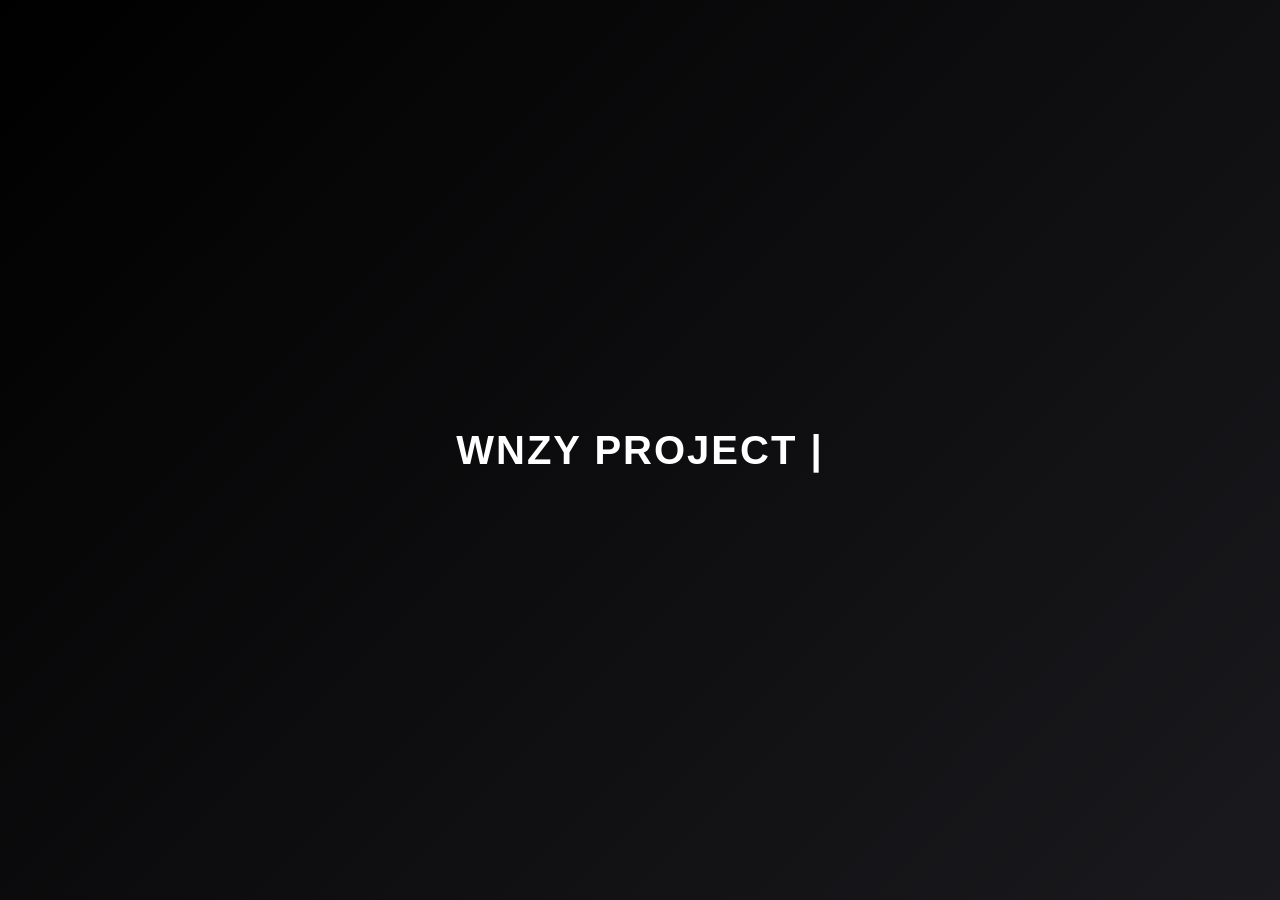
==== index.html @ 2edc0139 "Add files via upload" ====
<!DOCTYPE html>
<html lang="th">
<head>
    <meta charset="UTF-8">
    <meta name="viewport" content="width=device-width, initial-scale=1.0">
    <title>AOMMY PROJECT | OFFICIAL</title>
    <link rel="stylesheet" href="style.css">
    <link rel="stylesheet" href="https://cdnjs.cloudflare.com/ajax/libs/font-awesome/6.4.0/css/all.min.css">
</head>
<body>

    <!-- Splash Screen -->
    <div id="splash-screen">
        <div class="typing-container">
            <span id="typing-text"></span><span class="cursor">|</span>
        </div>
    </div>
    <!-- Main Content -->
    <div id="main-content" class="hidden">
        <!-- Navigation Bar -->
        <nav class="navbar">
            <div class="nav-container">
                <div class="logo">
   
                    AOMMY PROJECT
                </div>
                <div class="nav-links">
                    <a href="#tools">TOOLS</a>
                    <img src="aommy.jpg" class="nav-logo">
                </div>
            </div>
        </nav>

        <!-- Hero Section with Logo -->
        <section class="hero">
            <div class="hero-content">
                <div class="hero-logo-container">
                    <img src="aommy.jpg" alt="WINZYEDZ Logo" class="hero-logo">
                </div>
                <div class="hero-text">
                    <h1 class="hero-title fade-in">ยินดีต้อนรับสู่</h1>
                    <h2 class="hero-subtitle glow-text">AOMMY PROJECT</h2>
                    <p class="hero-desc fade-in">...</p>
                </div>
                <div class="hero-scroll">
                    <span>SCROLL ลงมา</span>
                    <div class="scroll-icon">
                        <span></span>
                    </div>
                </div>
            </div>
        </section>

        <!-- Tools Section -->
        <section class="tools-section" id="tools">
            <h2 class="section-title">TOOLS & PROJECTS</h2>
            <p class="section-subtitle">เครื่องมือที่ใช้ในการสร้างสรรค์จรวดทางเรียบ 🚀</p>

            <div class="tools-grid">
                <!-- GNSS Tool -->
                <div class="tool-card">
                    <div class="card-icon">
                        <i class="fas fa-tachometer-alt"></i>
                    </div>
                    <h3>SPEED DATA LOG</h3>
                    <p class="card-desc">วิเคราะห์ความเร็วและความเร่งจาก GPS data อัปโหลด GPX file เพื่อดูกราฟสปีด</p>
                    <a href="gnss.html" class="card-btn" target="_blank">
                        เช็คแรงม้า <i class="fas fa-arrow-right"></i>
                    </a>
                </div>

                <!-- Calculate Tool -->
                <div class="tool-card">
                    <div class="card-icon">
                        <i class="fas fa-microchip"></i>
                    </div>
                    <h3>ENGINE MODIFY ANALYSIS</h3>
                    <p class="card-desc">เครื่องคำนวณเครื่องยนต์สำหรับการ Modify รถจักรยานยนต์ มีหมวดหมู่ทั้งหมด 8 หมวดหมู่ให้ได้ใช้งาน</p>
                    <a href="engine calculate.html" class="card-btn" target="_blank">
                        วิเคราะห์ข้อมูล <i class="fas fa-arrow-right"></i>
                    </a>
                </div>
            </div>
        </section>
        <!-- Footer -->
        <footer class="footer">
            <div class="footer-content">
                <p>"ขอเกรด 4 นะครับ อาจารย์ศุภวิชญ์ ขันทวิชัย สุดหล่อ"</p>
                <p>© 2026 AOMMY PROJECT BY MR.NARUT</p>
            </div>
        </footer>
    </div>

    <script src="script.js"></script>
</body>
</html>
---- style.css ----
/* Discord Color Palette + Enhanced */
:root {
    --bg-main: #313338;
    --bg-secondary: #2B2D31;
    --blurple: #5865F2;
    --text-white: #FFFFFF;
    --text-muted: #B5BAC1;
    --card-hover: #3B3D44;
    --accent-cyan: #43B581;
    --accent-red: #F04747;
}

* {
    margin: 0;
    padding: 0;
    box-sizing: border-box;
    font-family: 'Segoe UI', Tahoma, Geneva, Verdana, sans-serif;
}

html {
    scroll-behavior: smooth;
}

body {
    background: linear-gradient(135deg, var(--bg-main) 0%, #1a1a1e 100%);
    color: var(--text-white);
    overflow-x: hidden;
    position: relative;
}

/* ===== SPLASH SCREEN ===== */
#splash-screen {
    position: fixed;
    top: 0;
    left: 0;
    width: 100%;
    height: 100vh;
    background: linear-gradient(135deg, #000 0%, #1a1a1e 100%);
    display: flex;
    justify-content: center;
    align-items: center;
    z-index: 9999;
    transition: opacity 1s ease-out;
}

.typing-container {
    font-size: 2.5rem;
    font-weight: bold;
    color: var(--text-white);
    letter-spacing: 2px;
    text-align: center;
    animation: fadeInUp 0.8s ease-out;
}

.cursor {
    animation: blink 0.7s infinite;
}

@keyframes blink {
    0%, 100% { opacity: 1; }
    50% { opacity: 0; }
}

@keyframes fadeInUp {
    from {
        opacity: 0;
        transform: translateY(20px);
    }
    to {
        opacity: 1;
        transform: translateY(0);
    }
}

.hidden {
    display: none;
    opacity: 0;
}

#main-content {
    transition: opacity 1s ease-in;
}

/* ===== NAVIGATION ===== */
.navbar {
    position: fixed;
    top: 0;
    width: 100%;
    background-color: rgba(43, 45, 49, 0.95);
    backdrop-filter: blur(10px);
    padding: 1.2rem 2rem;
    box-shadow: 0 2px 20px rgba(0, 0, 0, 0.4);
    z-index: 1000;
    border-bottom: 1px solid rgba(88, 101, 242, 0.2);
}

.nav-container {
    max-width: 1200px;
    margin: 0 auto;
    display: flex;
    justify-content: space-between;
    align-items: center;
}

.logo {
    font-size: 1.3rem;
    font-weight: bold;
    color: var(--blurple);
    display: flex;
    align-items: center;
    gap: 0.5rem;
    animation: slideInLeft 0.6s ease-out;
}

.nav-links {
    display: flex;
    gap: 2rem;
    animation: slideInRight 0.6s ease-out;
}

.logo-img {
    height: 40px;
    width: auto;
    margin-right: 8px;
}

.nav-logo {
    height: 35px;
    width: auto;
    margin-left: 15px;
}

.nav-links a {
    color: var(--text-muted);
    text-decoration: none;
    font-weight: 600;
    position: relative;
    transition: color 0.3s ease;
    font-size: 0.95rem;
}

.nav-links a::after {
    content: '';
    position: absolute;
    bottom: -5px;
    left: 0;
    width: 0;
    height: 2px;
    background-color: var(--blurple);
    transition: width 0.3s ease;
}

.nav-links a:hover {
    color: var(--blurple);
}

.nav-links a:hover::after {
    width: 100%;
}

@keyframes slideInLeft {
    from {
        opacity: 0;
        transform: translateX(-20px);
    }
    to {
        opacity: 1;
        transform: translateX(0);
    }
}

@keyframes slideInRight {
    from {
        opacity: 0;
        transform: translateX(20px);
    }
    to {
        opacity: 1;
        transform: translateX(0);
    }
}

/* ===== HERO SECTION ===== */
.hero {
    margin-top: 80px;
    min-height: calc(100vh - 80px);
    display: flex;
    align-items: center;
    justify-content: center;
    position: relative;
    overflow: hidden;
    background: linear-gradient(135deg, rgba(88, 101, 242, 0.1) 0%, transparent 100%);
}

.hero::before {
    content: '';
    position: absolute;
    width: 300px;
    height: 300px;
    background: radial-gradient(circle, rgba(88, 101, 242, 0.2) 0%, transparent 70%);
    border-radius: 50%;
    top: 50%;
    left: 50%;
    transform: translate(-50%, -50%);
    animation: float 6s ease-in-out infinite;
}

@keyframes float {
    0%, 100% { transform: translate(-50%, -50%) translateY(0); }
    50% { transform: translate(-50%, -50%) translateY(-30px); }
}

.hero-content {
    max-width: 1200px;
    text-align: center;
    position: relative;
    z-index: 10;
    padding: 2rem;
    display: flex;
    flex-direction: column;
    align-items: center;
    justify-content: center;
}

.hero-logo-container {
    margin-bottom: 2rem;
    animation: slideInDown 0.8s ease-out;
}

.hero-logo {
    max-width: 250px;
    height: auto;
    filter: drop-shadow(0 0 30px rgba(88, 101, 242, 0.5));
    animation: logoRotate 20s linear infinite;
}

@keyframes slideInDown {
    from {
        opacity: 0;
        transform: translateY(-30px);
    }
    to {
        opacity: 1;
        transform: translateY(0);
    }
}

@keyframes logoRotate {
    0% { transform: rotateY(0deg) rotateZ(0deg); }
    100% { transform: rotateY(360deg) rotateZ(360deg); }
}

.hero-title {
    font-size: 3rem;
    margin-bottom: 1rem;
    color: var(--text-muted);
}

.hero-subtitle {
    font-size: 3.5rem;
    font-weight: 900;
    background: linear-gradient(135deg, var(--blurple) 0%, var(--accent-cyan) 100%);
    -webkit-background-clip: text;
    -webkit-text-fill-color: transparent;
    background-clip: text;
    margin-bottom: 1.5rem;
}

.glow-text {
    text-shadow: 0 0 30px rgba(88, 101, 242, 0.5);
    filter: drop-shadow(0 0 20px rgba(88, 101, 242, 0.3));
}

.hero-desc {
    font-size: 1.2rem;
    color: var(--text-muted);
    margin-bottom: 3rem;
}

.fade-in {
    animation: fadeInUp 0.8s ease-out 0.2s both;
}

.hero-scroll {
    position: absolute;
    bottom: -20px;
    left: 50%;
    transform: translateX(-50%);
    display: flex;
    flex-direction: column;
    align-items: center;
    gap: 1rem;
    animation: bounce 2s ease-in-out infinite;
}

.hero-scroll span {
    font-size: 0.9rem;
    color: var(--text-muted);
    text-transform: uppercase;
    letter-spacing: 1px;
}

.scroll-icon {
    width: 24px;
    height: 40px;
    border: 2px solid var(--blurple);
    border-radius: 12px;
    display: flex;
    align-items: flex-start;
    justify-content: center;
    padding: 8px 0;
}

.scroll-icon span {
    width: 2px;
    height: 8px;
    background-color: var(--blurple);
    border-radius: 1px;
    animation: scroll 2s ease-in-out infinite;
}

@keyframes scroll {
    0% { transform: translateY(0); }
    50% { transform: translateY(10px); }
    100% { transform: translateY(0); }
}

@keyframes bounce {
    0%, 100% { transform: translateX(-50%) translateY(0); }
    50% { transform: translateX(-50%) translateY(-10px); }
}

/* ===== SECTION STYLES ===== */
.section-title {
    font-size: 2.5rem;
    font-weight: 900;
    margin-bottom: 0.5rem;
    background: linear-gradient(135deg, var(--blurple) 0%, var(--accent-cyan) 100%);
    -webkit-background-clip: text;
    -webkit-text-fill-color: transparent;
    background-clip: text;
    animation: fadeInUp 0.8s ease-out;
}

.section-subtitle {
    font-size: 1.1rem;
    color: var(--text-muted);
    margin-bottom: 3rem;
    animation: fadeInUp 0.8s ease-out 0.1s both;
}

/* ===== TOOLS SECTION ===== */
.tools-section {
    max-width: 1200px;
    margin: 5rem auto;
    padding: 0 1rem;
}

.tools-grid {
    display: grid;
    grid-template-columns: repeat(auto-fit, minmax(320px, 1fr));
    gap: 2rem;
    margin-top: 3rem;
}

.tool-card {
    background: linear-gradient(135deg, var(--bg-secondary) 0%, rgba(43, 45, 49, 0.7) 100%);
    padding: 2.5rem;
    border-radius: 15px;
    border: 1px solid rgba(88, 101, 242, 0.2);
    backdrop-filter: blur(10px);
    transition: all 0.3s ease;
    display: flex;
    flex-direction: column;
    gap: 1.5rem;
    position: relative;
    overflow: hidden;
    animation: slideInUp 0.6s ease-out;
}

.tool-card::before {
    content: '';
    position: absolute;
    top: 0;
    left: 0;
    width: 100%;
    height: 3px;
    background: linear-gradient(90deg, var(--blurple) 0%, var(--accent-cyan) 100%);
    transform: scaleX(0);
    transform-origin: left;
    transition: transform 0.3s ease;
}

.tool-card:hover::before {
    transform: scaleX(1);
}

.tool-card:hover {
    transform: translateY(-15px);
    background: linear-gradient(135deg, rgba(88, 101, 242, 0.1) 0%, rgba(43, 45, 49, 0.9) 100%);
    border-color: rgba(88, 101, 242, 0.4);
    box-shadow: 0 20px 40px rgba(88, 101, 242, 0.2);
}

@keyframes slideInUp {
    from {
        opacity: 0;
        transform: translateY(30px);
    }
    to {
        opacity: 1;
        transform: translateY(0);
    }
}

.card-icon {
    font-size: 3rem;
    color: var(--blurple);
    animation: pulse 2s ease-in-out infinite;
}

@keyframes pulse {
    0%, 100% { transform: scale(1); }
    50% { transform: scale(1.1); }
}

.tool-card h3 {
    font-size: 1.5rem;
    color: var(--text-white);
}

.card-desc {
    color: var(--text-muted);
    line-height: 1.6;
    flex-grow: 1;
}

.card-btn {
    display: inline-flex;
    align-items: center;
    justify-content: center;
    gap: 0.5rem;
    background: linear-gradient(135deg, var(--blurple) 0%, #4752C4 100%);
    color: white;
    border: none;
    padding: 1rem;
    border-radius: 8px;
    cursor: pointer;
    font-weight: bold;
    text-decoration: none;
    transition: all 0.3s ease;
    position: relative;
    overflow: hidden;
}

.card-btn::before {
    content: '';
    position: absolute;
    top: 0;
    left: -100%;
    width: 100%;
    height: 100%;
    background: linear-gradient(90deg, transparent, rgba(255, 255, 255, 0.3), transparent);
    transition: left 0.5s ease;
}

.card-btn:hover {
    transform: translateX(5px);
    box-shadow: 0 10px 25px rgba(88, 101, 242, 0.4);
}

.card-btn:hover::before {
    left: 100%;
}

/* ===== ABOUT SECTION ===== */
.about-section {
    max-width: 1200px;
    margin: 5rem auto;
    padding: 3rem;
    background: linear-gradient(135deg, rgba(88, 101, 242, 0.1) 0%, rgba(67, 181, 129, 0.05) 100%);
    border-radius: 20px;
    border: 1px solid rgba(88, 101, 242, 0.2);
    animation: fadeInUp 0.8s ease-out;
}

.about-container {
    display: grid;
    grid-template-columns: 1fr 1.5fr;
    gap: 3rem;
    align-items: center;
}

.about-profile {
    display: flex;
    justify-content: center;
    position: relative;  /* เพิ่มบรรทัดนี้ */
    width: 300px;       /* เพิ่มบรรทัดนี้ */
    height: 300px;      /* เพิ่มบรรทัดนี้ */
}

.profile-img {
    max-width: 300px;
    width: 100%;
    height: auto;
    border-radius: 20px;
    border: 3px solid rgba(88, 101, 242, 0.4);
    box-shadow: 0 20px 40px rgba(88, 101, 242, 0.3);
    animation: profileFloat 3s ease-in-out infinite;
    position: absolute;
}

.profile-1 {
    animation: profileSwitch 6s ease-in-out infinite;
}

.profile-2 {
    animation: profileSwitchAlt 6s ease-in-out infinite;
}

@keyframes profileSwitch {
    0%, 100% { opacity: 1; }
    50% { opacity: 0; }
}

@keyframes profileSwitchAlt {
    0%, 100% { opacity: 0; }
    50% { opacity: 1; }
}

.about-text {
    display: flex;
    flex-direction: column;
    gap: 1.5rem;
}

.about-text p {
    color: var(--text-muted);
    line-height: 1.8;
    font-size: 1rem;
}

.about-stats {
    display: grid;
    grid-template-columns: repeat(3, 1fr);
    gap: 1.5rem;
    margin-top: 2rem;
}

.stat-box {
    background: var(--bg-secondary);
    padding: 2rem;
    border-radius: 12px;
    text-align: center;
    border: 1px solid rgba(88, 101, 242, 0.2);
    transition: all 0.3s ease;
}

.stat-box:hover {
    transform: translateY(-5px);
    border-color: var(--blurple);
    box-shadow: 0 10px 25px rgba(88, 101, 242, 0.2);
}

.stat-box h3 {
    font-size: 2.5rem;
    color: var(--blurple);
    margin-bottom: 0.5rem;
}

.stat-box p {
    color: var(--text-muted);
}

/* ===== SOCIALS SECTION ===== */
.socials-section {
    max-width: 1200px;
    margin: 5rem auto;
    padding: 0 1rem;
}

.socials-grid {
    display: grid;
    grid-template-columns: repeat(auto-fit, minmax(200px, 1fr));
    gap: 2rem;
    margin-top: 3rem;
}

.social-card {
    background: linear-gradient(135deg, var(--bg-secondary) 0%, rgba(43, 45, 49, 0.7) 100%);
    padding: 2rem;
    border-radius: 15px;
    border: 2px solid rgba(88, 101, 242, 0.2);
    text-align: center;
    text-decoration: none;
    color: inherit;
    display: flex;
    flex-direction: column;
    align-items: center;
    gap: 1rem;
    transition: all 0.3s ease;
    position: relative;
    overflow: hidden;
    animation: slideInUp 0.6s ease-out;
}

.social-card::before {
    content: '';
    position: absolute;
    top: -50%;
    left: -50%;
    width: 200%;
    height: 200%;
    background: radial-gradient(circle, rgba(88, 101, 242, 0.3) 0%, transparent 70%);
    transition: all 0.5s ease;
    z-index: -1;
}

.social-card:hover::before {
    top: 0;
    left: 0;
}

.social-card:hover {
    border-color: rgba(88, 101, 242, 0.6);
    transform: translateY(-10px);
}

.social-card.tiktok:hover {
    border-color: #25f4ee;
}

.social-card.youtube:hover {
    border-color: #ff0000;
}

.social-card.capcutw:hover,
.social-card.capcutm:hover {
    border-color: #FF4558;
}

.social-card.discord:hover {
    border-color: #5865F2;
}

.social-card.whatsapp:hover {
    border-color: #25D366;
}

.social-card.facebook:hover {
    border-color: #1877F2;
}

.social-icon {
    font-size: 3rem;
    transition: all 0.3s ease;
}

.social-card:hover .social-icon {
    transform: scale(1.2) rotateZ(10deg);
}

.social-card h3 {
    font-size: 1.2rem;
    font-weight: bold;
}

.social-card p {
    color: var(--text-muted);
    font-size: 0.9rem;
}

.follow-btn {
    display: inline-flex;
    align-items: center;
    gap: 0.5rem;
    background: var(--blurple);
    padding: 0.8rem 1.5rem;
    border-radius: 8px;
    font-weight: bold;
    transition: all 0.3s ease;
    width: 100%;
    justify-content: center;
}

.social-card:hover .follow-btn {
    background: var(--accent-cyan);
    transform: translateX(5px);
}

/* ===== PRODUCTS SECTION ===== */
.products-section {
    max-width: 1200px;
    margin: 5rem auto;
    padding: 3rem 1rem;
    background: linear-gradient(135deg, rgba(67, 181, 129, 0.05) 0%, rgba(88, 101, 242, 0.05) 100%);
    border-radius: 20px;
    border: 1px solid rgba(88, 101, 242, 0.2);
}

.products-container {
    text-align: center;
}

.products-grid {
    display: grid;
    grid-template-columns: repeat(auto-fit, minmax(250px, 1fr));
    gap: 2.5rem;
    margin-top: 3rem;
}

.product-card {
    background: linear-gradient(135deg, var(--bg-secondary) 0%, rgba(43, 45, 49, 0.7) 100%);
    border-radius: 15px;
    border: 1px solid rgba(88, 101, 242, 0.2);
    overflow: hidden;
    transition: all 0.3s ease;
    display: flex;
    flex-direction: column;
    animation: slideInUp 0.6s ease-out;
}

.product-img {
    width: 100%;
    height: 300px;
    background: linear-gradient(135deg, rgba(88, 101, 242, 0.1) 0%, rgba(67, 181, 129, 0.1) 100%);
    display: flex;
    align-items: center;
    justify-content: center;
    overflow: hidden;
}

.product-img img {
    width: 100%;
    height: 100%;
    object-fit: cover;
    transition: transform 0.3s ease;
}

.product-card:hover .product-img img {
    transform: scale(1.1) rotateZ(2deg);
}

.product-card:hover {
    transform: translateY(-15px);
    border-color: rgba(88, 101, 242, 0.4);
    box-shadow: 0 20px 40px rgba(88, 101, 242, 0.2);
}

.product-card h3 {
    font-size: 1.5rem;
    color: var(--text-white);
    padding: 1.5rem 1rem 0;
}

.product-desc {
    color: var(--text-muted);
    padding: 0 1rem;
    line-height: 1.6;
    flex-grow: 1;
}

.coming-soon {
    display: inline-block;
    background: linear-gradient(135deg, var(--blurple) 0%, var(--accent-cyan) 100%);
    color: white;
    padding: 0.6rem 1.5rem;
    border-radius: 8px;
    font-weight: bold;
    font-size: 0.9rem;
    margin: 1.5rem;
}

/* ===== FOOTER ===== */
.footer {
    background: linear-gradient(180deg, transparent 0%, rgba(0, 0, 0, 0.3) 100%);
    padding: 3rem 1rem;
    text-align: center;
    border-top: 1px solid rgba(88, 101, 242, 0.2);
    margin-top: 5rem;
}

.footer-content p {
    color: var(--text-muted);
    line-height: 1.8;
}

.footer-content p:first-child {
    font-style: italic;
    color: var(--blurple);
    font-weight: bold;
    margin-bottom: 1rem;
}

/* ===== RESPONSIVE ===== */
@media (max-width: 1024px) {
    .about-container {
        grid-template-columns: 1fr;
        gap: 2rem;
    }

    .about-profile {
        order: -1;
    }

    .about-stats {
        grid-template-columns: repeat(2, 1fr);
    }
}

@media (max-width: 768px) {
    .hero-title {
        font-size: 2rem;
    }

    .hero-subtitle {
        font-size: 2rem;
    }

    .hero-logo {
        max-width: 180px;
    }

    .section-title {
        font-size: 1.8rem;
    }

    .nav-links {
        gap: 1rem;
        font-size: 0.85rem;
    }

    .about-stats {
        grid-template-columns: 1fr;
    }

    .tools-grid {
        grid-template-columns: 1fr;
    }

    .socials-grid {
        grid-template-columns: repeat(auto-fit, minmax(150px, 1fr));
        gap: 1.5rem;
    }

    .products-grid {
        grid-template-columns: 1fr;
    }

    .stat-box {
        padding: 1.5rem;
    }
}

@media (max-width: 480px) {
    .navbar {
        padding: 1rem;
    }

    .logo {
        font-size: 1.1rem;
    }

    .nav-links {
        gap: 0.8rem;
        font-size: 0.75rem;
    }

    .hero-scroll {
        bottom: 40px;
    }

    .hero-logo {
        max-width: 150px;
    }

    .hero-title {
        font-size: 1.5rem;
    }

    .hero-subtitle {
        font-size: 1.5rem;
    }

    .section-title {
        font-size: 1.5rem;
    }

    .tool-card,
    .social-card,
    .product-card {
        padding: 1.5rem;
    }

    .profile-img {
        max-width: 200px;
    }
}

/* ===== IMAGE OPTIMIZATION ===== */
img {
    max-width: 100%;
    height: auto;
    display: block;
}

/* Reduce animation on mobile and for reduced motion preferences */
@media (prefers-reduced-motion: reduce) {
    * {
        animation-duration: 0.01ms !important;
        animation-iteration-count: 1 !important;
        transition-duration: 0.01ms !important;
    }
}

/* ===== PERFORMANCE OPTIMIZATION ===== */
.hero-logo {
    will-change: transform;
}

.social-card,
.tool-card,
.product-card {
    will-change: transform;
}
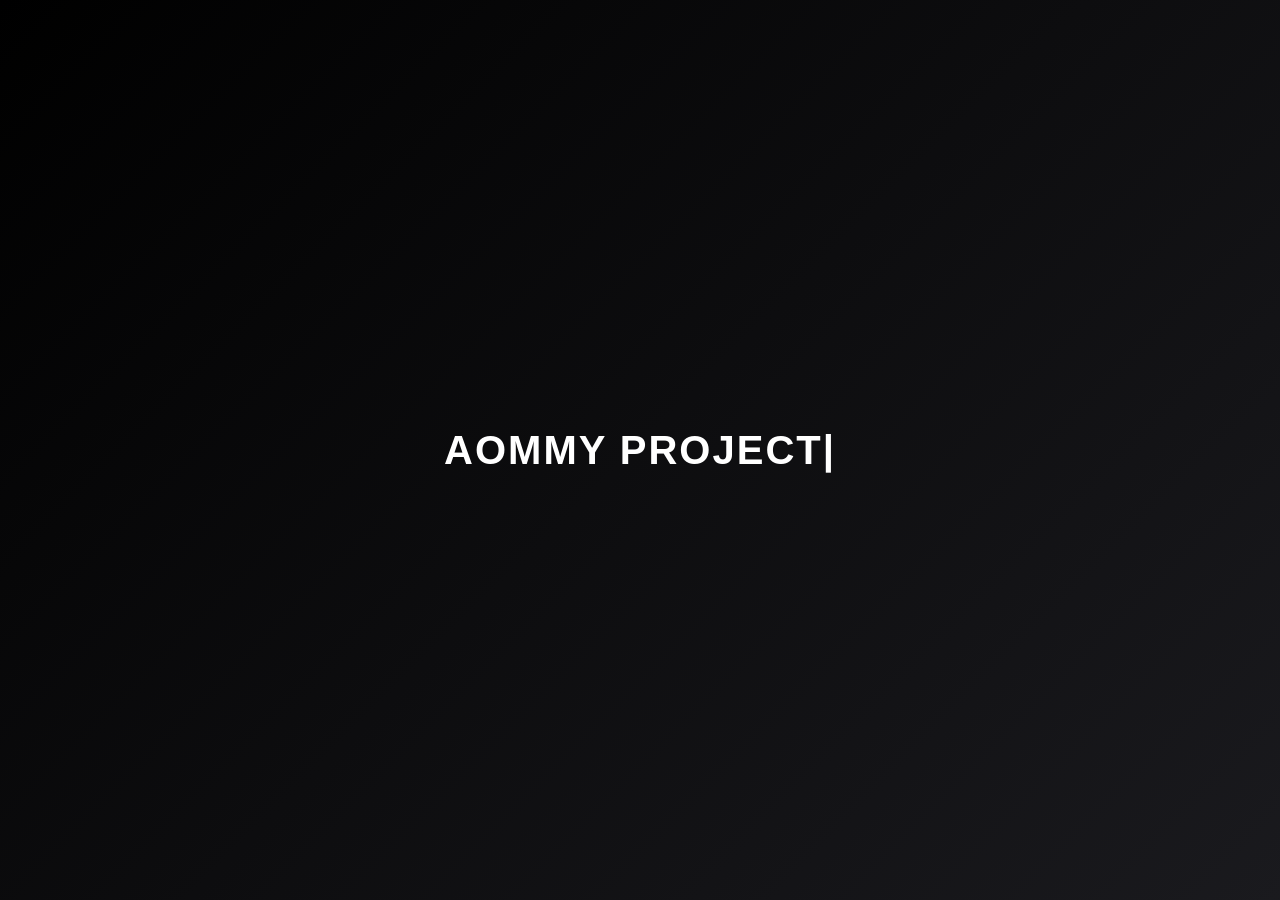
==== commit fb73eb21: "Add files via upload" ====
--- a/index.html
+++ b/index.html
@@ -35,7 +35,7 @@
         <section class="hero">
             <div class="hero-content">
                 <div class="hero-logo-container">
-                    <img src="aommy.jpg" alt="WINZYEDZ Logo" class="hero-logo">
+                    <img src="aommy.jpg" class="hero-logo">
                 </div>
                 <div class="hero-text">
                     <h1 class="hero-title fade-in">ยินดีต้อนรับสู่</h1>
